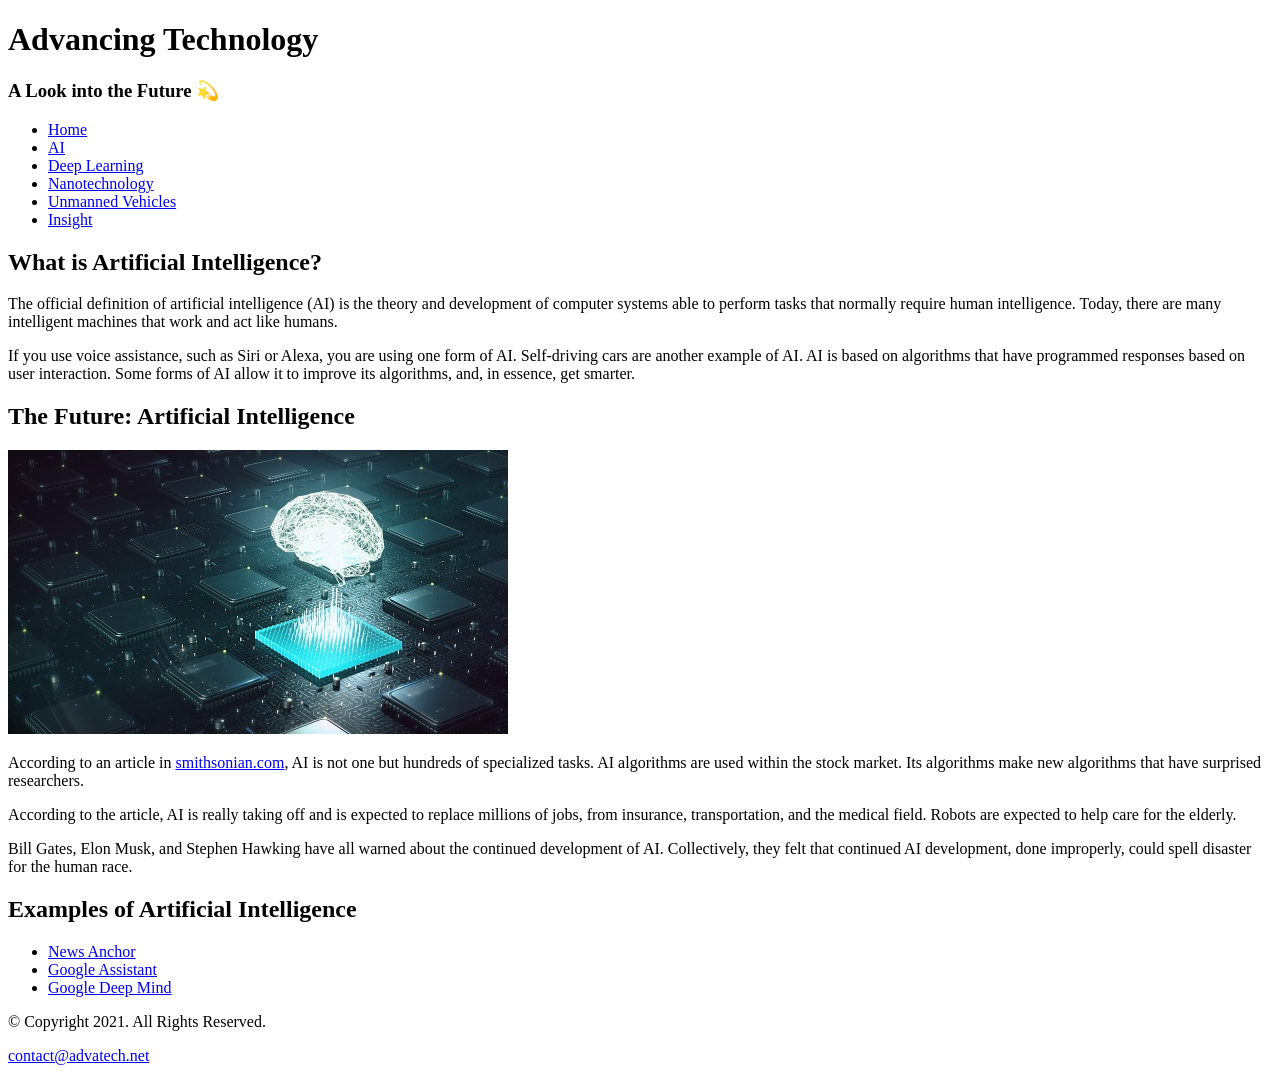
==== ai.html @ 7a239f14 "Add files via upload" ====
<!DOCTYPE html>
<!-- 
	Student Name: Jamal Williams, Eric Jones, Laura Smith, Sofia Perez
	File Name: ai.html, Artificial Intelligence
	Date: May 15, 2021
 -->
<html lang="en">
<head>
	<title>Advancing Technology: Artificial Intelligence</title>
	<meta charset="utf-8">
	<link rel="stylesheet" href="css/styles.css">
</head>
<body>

	<header>
		<h1>Advancing Technology</h1>
		<h3>A Look into the Future &#128171;</h3>
	</header>
	
	<nav>
	   <ul>
		<li><a href="index.html">Home</a></li>
		<li><a href="ai.html">AI</a></li>
		<li><a href="deeplearn.html">Deep Learning</a></li>
		<li><a href="nanotech.html">Nanotechnology</a></li>
		<li><a href="vehicles.html">Unmanned Vehicles</a></li>
        	<li><a href="insight.html">Insight</a></li>
	   </ul>
	</nav>
	
	<!-- Use the main area to add the main content of the webpage -->
	<main>
        
        <div id="ai">
        
            <h2>What is Artificial Intelligence?</h2>
            <p>The official definition of artificial intelligence (AI) is the theory and development of computer systems able to perform tasks that normally require human intelligence. Today, there are many intelligent machines that work and act like humans.</p>
            
            <p>If you use voice assistance, such as Siri or Alexa, you are using one form of AI. Self-driving cars are another example of AI. AI is based on algorithms that have programmed responses based on user interaction. Some forms of AI allow it to improve its algorithms, and, in essence, get smarter.</p>
            
            <h2>The Future: Artificial Intelligence</h2>
            <img src="images/machine-learning.jpg" alt="graphics shows brain above a computer chip" width="500" height="284">
            <p>According to an article in <a href="https://www.smithsonianmag.com/innovation/artificial-intelligence-future-scenarios-180968403/" target="_blank">smithsonian.com</a>, AI is not one but hundreds of specialized tasks. AI algorithms are used within the stock market. Its algorithms make new algorithms that have surprised researchers. </p>
            
            <p>According to the article, AI is really taking off and is expected to replace millions of jobs, from insurance, transportation, and the medical field. Robots are expected to help care for the elderly.</p>
            
            <p>Bill Gates, Elon Musk, and Stephen Hawking have all warned about the continued development of AI. Collectively, they felt that continued AI development, done improperly, could spell disaster for the human race.</p>
            
            <h2>Examples of Artificial Intelligence</h2>
            <ul>
                <li><a href="https://www.cnbc.com/video/2018/11/09/worlds-first-ai-news-anchor-debuts-in-china.html" target="_blank">News Anchor</a></li>
                <li><a href="https://youtu.be/iiVgg5MIVmI" target="_blank">Google Assistant</a></li>
                <li><a href="https://youtu.be/gn4nRCC9TwQ" target="_blank">Google Deep Mind</a></li>
            </ul>
        
        </div>
        
	</main>
	
	<footer>
		<p>&copy; Copyright 2021. All Rights Reserved.</p>
		<p><a href="mailto:contact@advatech.net">contact@advatech.net</a></p>
	</footer>
	
</body>
</html>
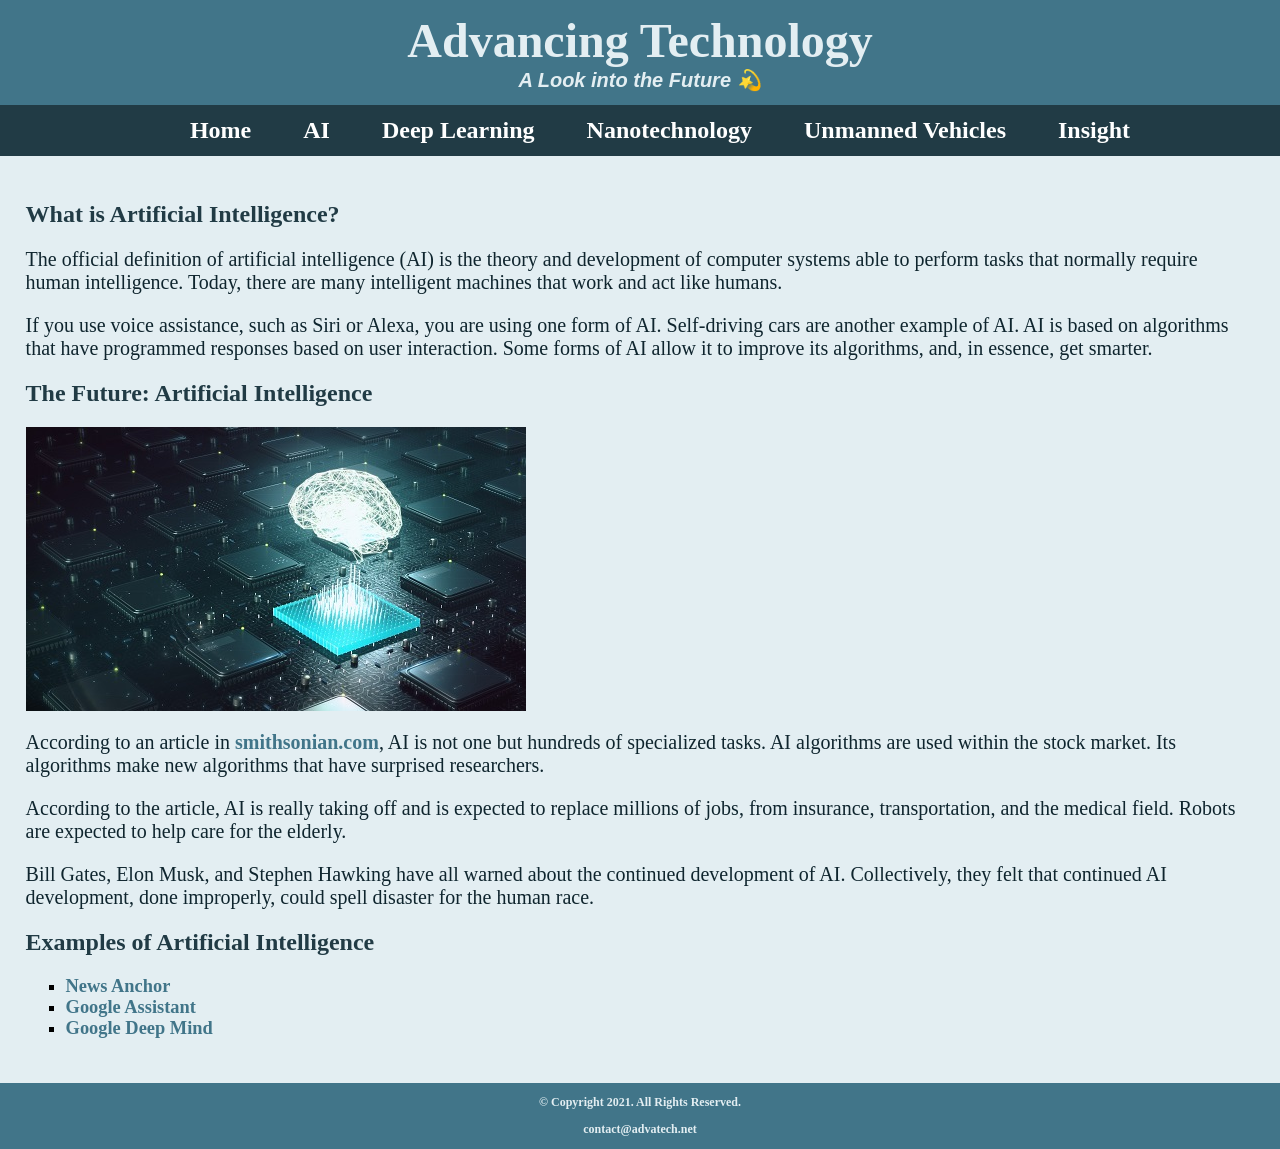
==== commit d5d10f3d: "Refactor ai.html and fix stylesheet path Updated the HTML structure and corrected stylesheet link." ====
--- a/ai.html
+++ b/ai.html
@@ -8,7 +8,7 @@
 <head>
 	<title>Advancing Technology: Artificial Intelligence</title>
 	<meta charset="utf-8">
-	<link rel="stylesheet" href="css/styles.css">
+	<link rel="stylesheet" href="css/Styles.css">
 </head>
 <body>
 
@@ -63,4 +63,4 @@
 	</footer>
 	
 </body>
-</html>+</html>
--- a/css/Styles.css
+++ b/css/Styles.css
@@ -0,0 +1,117 @@
+/* 
+Student Name: Jenil Patel
+File Name: styles.css
+Date: 10-13-2026
+*/
+
+/* CSS Reset */
+body, header, nav, main, footer, img, h1, h3 {
+	margin: 0;
+	padding: 0;
+	border: 0;
+}
+
+body {
+	background-color: #417589;
+}
+img {
+	max-width: 100%;
+	height: auto;
+	display: block;
+}
+
+
+/* Style rules for header content */
+header {
+	text-align: center;
+	color: #e3eef2;
+	padding: 1%;
+}
+
+header h1 {
+	font-size: 3em;
+	font-family: Garamond, Times, serif;
+}
+
+header h3 {
+	font-style: italic;
+	font-size: 1.25em;
+	font-family: Futura, Arial, sans-serif;
+}
+
+/* Style rules for navigation area */
+nav {
+	background-color: #213b45;
+}
+
+nav ul {
+	list-style-type: none;
+	margin: 0;
+	text-align: center;
+}
+
+nav li {
+	display: inline-block;
+	font-size: 1.5em;
+	font-family; Verdana, Arial, sans-serif;
+	font-weight: bold;
+}
+
+nav li a {
+	display: block;
+	color: #fff;
+	text-align: center;
+	padding: 0.5em 1em;
+	text-decoration: none;
+}
+
+/* Style rules for main content */
+main {
+	padding: 2%;
+	background-color: #e3eef2;
+	font-family: Georgia, Times, serif;
+}
+
+main h2 {
+	color: #213B45;
+}
+
+main p {
+	font-size: 1.25em;
+	color: #0F252E;
+}
+
+main a {
+	text-decoration: none;
+	font-weight: bold;
+	color: #417589;
+}
+
+main ul {
+	list-style-type: square;
+	font-size: 1.15em;
+}
+
+.action {
+	font-size: 1.25em;
+	color: #213b45;
+	font-weight: bold;
+	font-variant-caps: all-small-caps; /* used to set text to small caps */
+}
+
+#deep a {
+	color: #213b45;
+}
+
+/* Style rules for footer content */
+footer {
+	text-align: center;
+	font-size: 0.75em;
+	color: #e3eef2;
+	font-weight: bold;
+}
+
+footer a {
+	color: #e3eef2;
+	text-decoration: none;
+}
